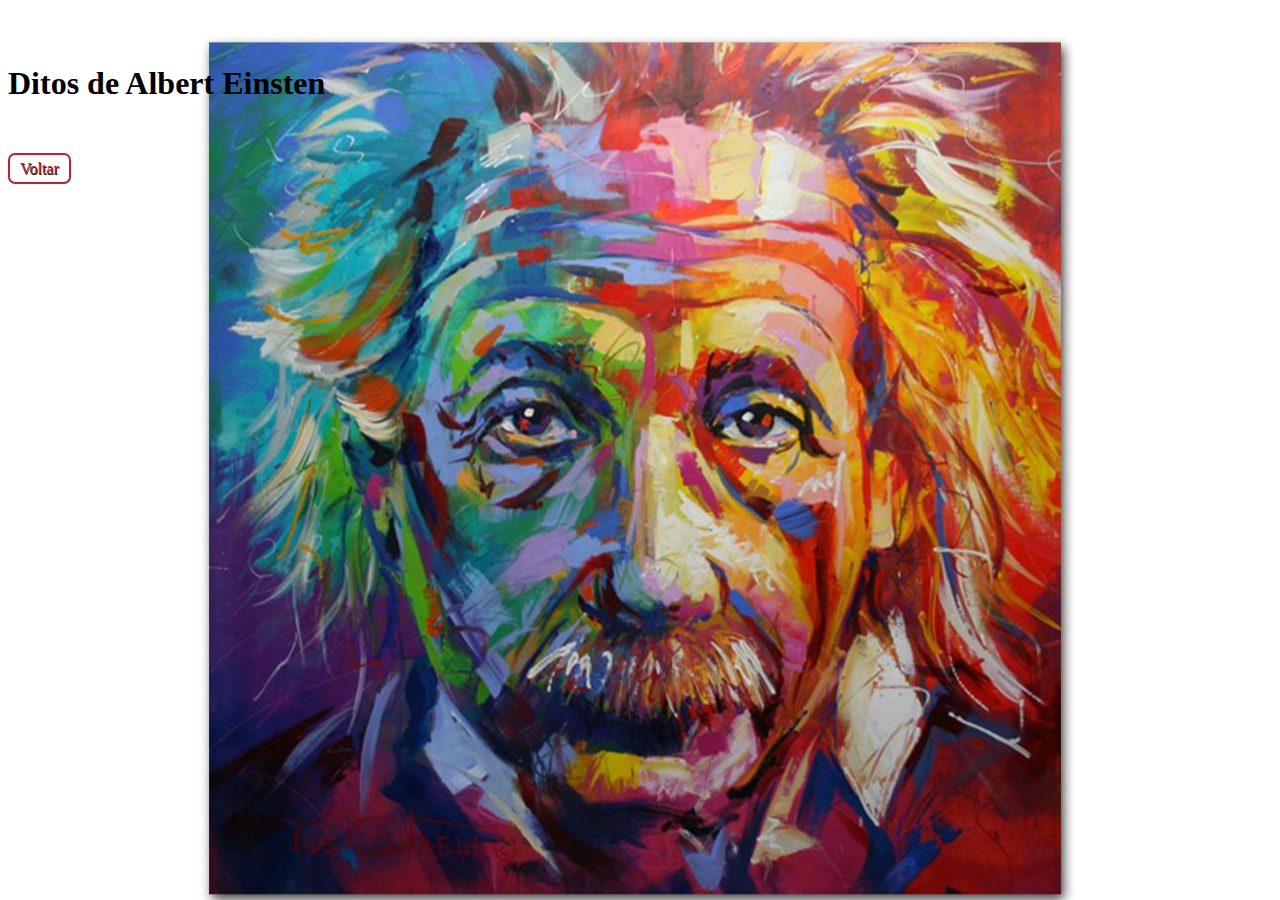
==== botoes.html @ a9ef2147 "Initial commit" ====
<!DOCTYPE html>
<html>
<head>
	<title>Botões</title>
	<meta charset="utf-8">
	<link href="CSS/temqser.css" rel="stylesheet">
</head>
<body><br>
	<br><h1>Ditos de Albert Einsten</h1>
	<br>

		<br>													<a class="botoes" href="index.html"> Voltar </a>


</body>
</html>
---- CSS/temqser.css ----
/*essa é a tag para fazer comentarios*/

body{
	background-image: url(../CSS/fundo/ae.jpg);
	background-position:top; background-position-y: 5%;
	background-repeat:no-repeat;




}

#titulo
{color:rgb(243, 253, 252);
background-color:#0f3646;
text-align: center;
}
/*identification*/

#Frase
{color:black;}
 
/*classes*/

.texto-verde
{color:darkorange;}

.frase01{color:darkorange;

}
/*centimetros*/

#cm{
	background-color:rgb(0, 140, 255);
	width:1cm;
	height:1cm;
}


/*milimetro*/
#mm{
	background-color:red;
		width:10mm;
	height: 10mm;
}
/*inches*/
#in{
	background-color:blue;
	width:1cm;
	height:1cm;
}
/*pixel*/
#px{
	background-color: red;
	width:39px;
	height:39px;
}
/*pontos*/
#pt{
	background-color: blue;
	width:30pt;
	height:30pt;
}
/*picas*/
#pc{
	background-color: red;
	width:2.5pc;
	height:2.5pc;
}

/*medidas de referência*/

/*pixel*/
.px{
	background-color:firebrick;
	width:39px; 
	height: 39px;
}
/*em*/
.em{
	background-color:dodgerblue;
	width:2.43em; 
	height:2.43em;
}
/*viewport-width */
.vw{
	background-color:firebrick;
	width:2.9vw; 
	height:2.9vw;
}
/*viewport-height*/
.vh{
	background-color:dodgerblue;
	width:6.6vh; 
	height: 6.6vh;}

/*viewport-minimun */
 .vmin{
	background-color:firebrick;
	width:6.5vmin; 
	height:6.5vmin;
}
/*viewport-maximun */
.vmax{
	background-color:dodgerblue;
	width:2.9vmax; 
	height:2.9vmax;
}

/*porcemtage, */

.porc{
	background-color:firebrick;
	width:3.5%; 
	height:0.1%;
}

#base{
	background-color: dodgerblue;
	height: 10px;
}
#container
{background-color: firebrick;
color: white;
margin:10px;}

#conteudo
{background-color:dodgerblue;
color: black;
padding: 10px;
}




/*BORDAS



>>>>exemplo para simplificar
.BORDAS{
	border:15px solid firebrick;
}*/

.bordas{

border-width: 15px 10px 15px 10px;
border-style: solid;
border-color: firebrick black ;
border-radius: 15px;
}
/*existe varios modelos de bordas*/

.quadrado{
	width: 100px;
	height: 100px;
	background-color: gold;
	border-radius: 150px;
}

p{
	color: red;
	text-indent: 20px;
	text-align: justify;
	text-transform: capitalize;
/*text-transform: uppercase;
text-transform: lowercase;*/
text-decoration: unset;letter-spacing: 1.5px;
line-height: 3;
word-spacing: 5px;
	}
	a{
		text-decoration: none;
	}
	
	#texto{
		color: rgb(103, 88, 146);

		font-family: helvetica, times, sans-serif;
		font-style: italic;
		font-variant:small-caps;
		
				
		/*pode se usar numeral de 100 a 900 no lugar de "bold"
		tbm pode depeder da familia de font q esta sendo usado*/

	}

.links{
	font-family: 'Indie-Fslower', 'Arial Narrow', Arial, sans-serif; 
	text-decoration: none;
	text-shadow: 1px 0.7px rgb(8, 23, 31);
	color:#bc2035;
	/*background:#aaaa;*/
	padding:5px;
	padding-top:5px;
	padding-bottom:5px;
	border-radius:15px;
	border:5.5px solid #bc2035;
	margin:10px;


}
	
	.links {
		background:#bc2035;
		color:white;
	}
	
	/*.links:visited{
		color:red;

	}*/


.botoes{
	text-decoration: none;
	text-shadow: 0.7px 0.7px black;
	color:#bc2035;	;
	background:none;
	padding:10px;
	padding-top:5px;
	padding-bottom:5px;
	border-radius:7px;
	border:2.5px solid #bc2035;}

	.botoes:active{
		background:#bc2035;
		color: white;
	}

	#overflow
	{       color:rgb(33, 36, 36);
		text-shadow: rgb(174, 206, 203) 0.7px 0.6px;
		text-decoration: unset;letter-spacing: 0.5px;
line-height: 1.5;
			background-color:rgb(85, 133, 91);
			width: 700px;
			height: 100px;
			overflow: auto;
			margin-bottom: 15%;
			margin-left: 10%;
	}
			
			.vat{

				text-decoration: none;
				text-shadow: 0.7px 0.7px black;
				color:grey;
				background:none;
				padding:10px;
				padding-top:5px;
				padding-bottom:5px;
				border-radius:7px;
				border:2.5px solid green;
								bottom: 2%;
					
			}
			.vat:active{
				background: green;
				color:grey;
			}

			
			.alinhamento{
				margin: auto;

				width: 50px;
				height: 50px;
				background-color: green;
				border:2.5px solid black;

			}

			.quadrado1{
		
				width: 100px;
				height: 100px;
				border: 1px solid rgb(156, 128, 128);
				

			}
			.quadrado-red{
				
				background-color: red;
			}
			.quadrado-blue{
				background-color: blue;
				position: absolute;
			right: 0px;
			bottom: 0;
			}
			.quadrado-green{
				background-color: green;
			

			}

			 .quadro{
				 position: relative;
				 width: 700px;
				 height: 400px;
				 border:2px solid grey;
			 }
	/*.botoes:visited{
	color:red;
}*/
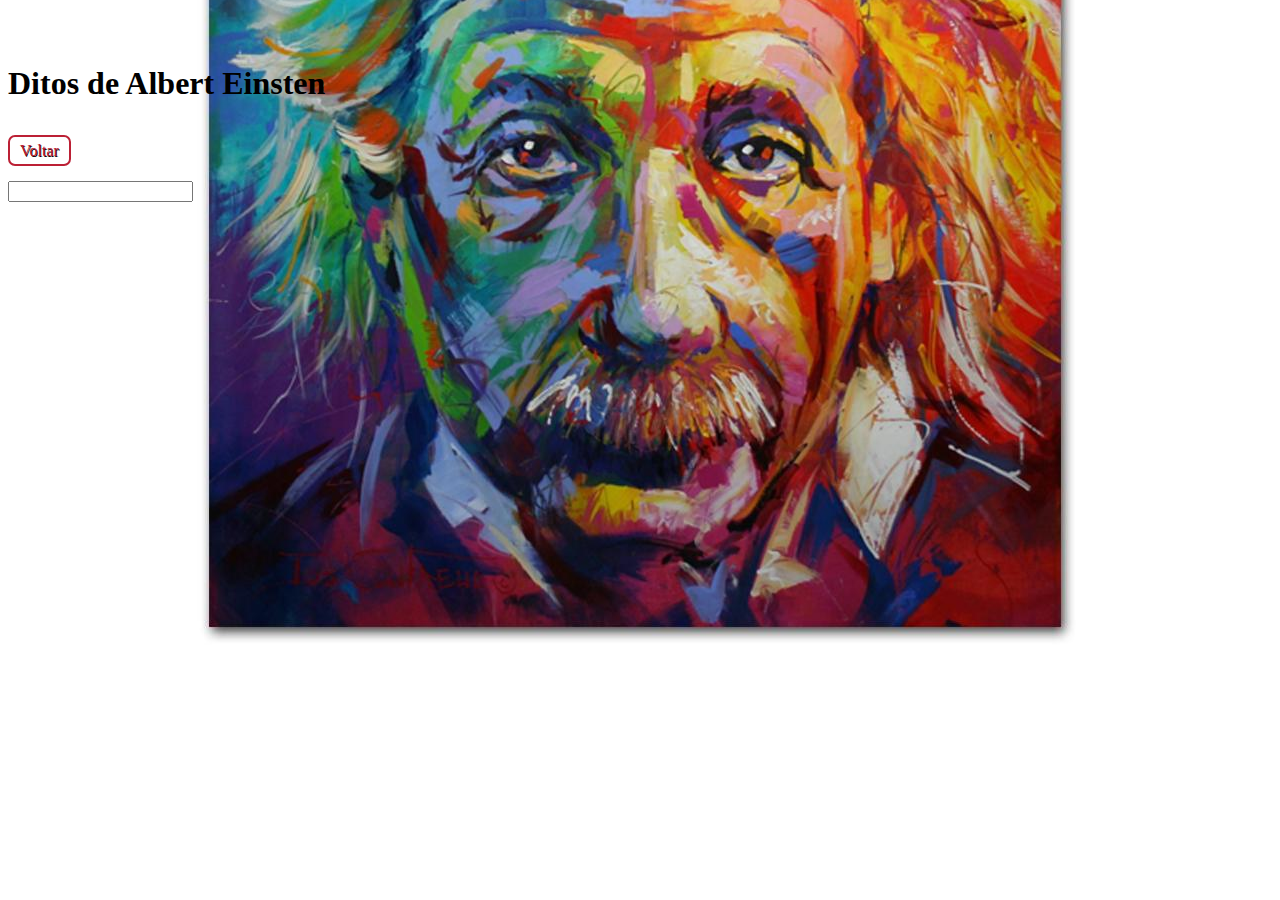
==== commit 74cd44f9: "estudando js" ====
--- a/botoes.html
+++ b/botoes.html
@@ -4,13 +4,40 @@
 	<title>Botões</title>
 	<meta charset="utf-8">
 	<link href="CSS/temqser.css" rel="stylesheet">
+<script>
+
+	onload = function()
+	{
+		let nome = localStorage.getItem("nome");
+		let h1 	 = document.getElementById("nome");
+		h1.innerHTML = nome
+	}
+
+	function atualizar(element){
+
+		let valor = element.value;
+		console.log(valor)
+		localStorage.setItem("nome", valor);
+	}
+
+// localStorage.setItem(); 
+// localStorage.getItem();
+// localStorage.clear();
+
+// JSON.stringify()	
+// JSON.parse()  ele transforma todo objeto em js
+
+</script>
+
+
+
+
 </head>
 <body><br>
 	<br><h1>Ditos de Albert Einsten</h1>
 	<br>
-
-		<br>													<a class="botoes" href="index.html"> Voltar </a>
-
-
+	<a class="botoes" href="index.html"> Voltar </a>
+	<h1 id="nome" ></h1>
+	<input type="text" oninput="atualizar(this)" >
 </body>
-</html>+</html>
--- a/CSS/temqser.css
+++ b/CSS/temqser.css
@@ -1,133 +1,151 @@
 /*essa é a tag para fazer comentarios*/
 
-body{
+body {
 	background-image: url(../CSS/fundo/ae.jpg);
-	background-position:top; background-position-y: 5%;
-	background-repeat:no-repeat;
-
-
-
-
-}
-
-#titulo
-{color:rgb(243, 253, 252);
-background-color:#0f3646;
-text-align: center;
-}
+	background-position: top;
+	background-position-y: 39%;
+	background-repeat: no-repeat;
+
+
+
+
+
+}
+
+#titulo {
+	color: rgb(243, 253, 252);
+	background-color: #0f3646;
+	text-align: center;
+}
+
 /*identification*/
 
-#Frase
-{color:black;}
- 
+#Frase {
+	color: black;
+}
+
 /*classes*/
 
-.texto-verde
-{color:darkorange;}
-
-.frase01{color:darkorange;
-
-}
+.texto-verde {
+	color: darkorange;
+}
+
+.frase01 {
+	color: darkorange;
+
+}
+
 /*centimetros*/
 
-#cm{
-	background-color:rgb(0, 140, 255);
-	width:1cm;
-	height:1cm;
+#cm {
+	background-color: rgb(0, 140, 255);
+	width: 1cm;
+	height: 1cm;
 }
 
 
 /*milimetro*/
-#mm{
-	background-color:red;
-		width:10mm;
+#mm {
+	background-color: red;
+	width: 10mm;
 	height: 10mm;
 }
+
 /*inches*/
-#in{
-	background-color:blue;
-	width:1cm;
-	height:1cm;
-}
+#in {
+	background-color: blue;
+	width: 1cm;
+	height: 1cm;
+}
+
 /*pixel*/
-#px{
+#px {
 	background-color: red;
-	width:39px;
-	height:39px;
-}
+	width: 39px;
+	height: 39px;
+}
+
 /*pontos*/
-#pt{
+#pt {
 	background-color: blue;
-	width:30pt;
-	height:30pt;
-}
+	width: 30pt;
+	height: 30pt;
+}
+
 /*picas*/
-#pc{
+#pc {
 	background-color: red;
-	width:2.5pc;
-	height:2.5pc;
+	width: 2.5pc;
+	height: 2.5pc;
 }
 
 /*medidas de referência*/
 
 /*pixel*/
-.px{
-	background-color:firebrick;
-	width:39px; 
+.px {
+	background-color: firebrick;
+	width: 39px;
 	height: 39px;
 }
+
 /*em*/
-.em{
-	background-color:dodgerblue;
-	width:2.43em; 
-	height:2.43em;
-}
+.em {
+	background-color: dodgerblue;
+	width: 2.43em;
+	height: 2.43em;
+}
+
 /*viewport-width */
-.vw{
-	background-color:firebrick;
-	width:2.9vw; 
-	height:2.9vw;
-}
+.vw {
+	background-color: firebrick;
+	width: 2.9vw;
+	height: 2.9vw;
+}
+
 /*viewport-height*/
-.vh{
-	background-color:dodgerblue;
-	width:6.6vh; 
-	height: 6.6vh;}
+.vh {
+	background-color: dodgerblue;
+	width: 6.6vh;
+	height: 6.6vh;
+}
 
 /*viewport-minimun */
- .vmin{
-	background-color:firebrick;
-	width:6.5vmin; 
-	height:6.5vmin;
-}
+.vmin {
+	background-color: firebrick;
+	width: 6.5vmin;
+	height: 6.5vmin;
+}
+
 /*viewport-maximun */
-.vmax{
-	background-color:dodgerblue;
-	width:2.9vmax; 
-	height:2.9vmax;
+.vmax {
+	background-color: dodgerblue;
+	width: 2.9vmax;
+	height: 2.9vmax;
 }
 
 /*porcemtage, */
 
-.porc{
-	background-color:firebrick;
-	width:3.5%; 
-	height:0.1%;
-}
-
-#base{
+.porc {
+	background-color: firebrick;
+	width: 3.5%;
+	height: 0.1%;
+}
+
+#base {
 	background-color: dodgerblue;
 	height: 10px;
 }
-#container
-{background-color: firebrick;
-color: white;
-margin:10px;}
-
-#conteudo
-{background-color:dodgerblue;
-color: black;
-padding: 10px;
+
+#container {
+	background-color: firebrick;
+	color: white;
+	margin: 10px;
+}
+
+#conteudo {
+	background-color: dodgerblue;
+	color: black;
+	padding: 10px;
 }
 
 
@@ -142,166 +160,182 @@
 	border:15px solid firebrick;
 }*/
 
-.bordas{
-
-border-width: 15px 10px 15px 10px;
-border-style: solid;
-border-color: firebrick black ;
-border-radius: 15px;
-}
+.bordas {
+
+	border-width: 15px 10px 15px 10px;
+	border-style: solid;
+	border-color: firebrick black;
+	border-radius: 15px;
+}
+
 /*existe varios modelos de bordas*/
 
-.quadrado{
+.quadrado {
 	width: 100px;
 	height: 100px;
 	background-color: gold;
 	border-radius: 150px;
 }
 
-p{
+p {
 	color: red;
 	text-indent: 20px;
 	text-align: justify;
 	text-transform: capitalize;
-/*text-transform: uppercase;
+	/*text-transform: uppercase;
 text-transform: lowercase;*/
-text-decoration: unset;letter-spacing: 1.5px;
-line-height: 3;
-word-spacing: 5px;
-	}
-	a{
-		text-decoration: none;
-	}
-	
-	#texto{
-		color: rgb(103, 88, 146);
-
-		font-family: helvetica, times, sans-serif;
-		font-style: italic;
-		font-variant:small-caps;
-		
-				
-		/*pode se usar numeral de 100 a 900 no lugar de "bold"
+	text-decoration: unset;
+	letter-spacing: 1.5px;
+	line-height: 3;
+	word-spacing: 5px;
+}
+
+a {
+	text-decoration: none;
+}
+
+#texto {
+	color: rgb(103, 88, 146);
+
+	font-family: helvetica, times, sans-serif;
+	font-style: italic;
+	font-variant: small-caps;
+
+
+	/*pode se usar numeral de 100 a 900 no lugar de "bold"
 		tbm pode depeder da familia de font q esta sendo usado*/
 
-	}
-
-.links{
-	font-family: 'Indie-Fslower', 'Arial Narrow', Arial, sans-serif; 
+}
+
+.links {
+	font-family: 'Indie-Fslower', 'Arial Narrow', Arial, sans-serif;
 	text-decoration: none;
 	text-shadow: 1px 0.7px rgb(8, 23, 31);
-	color:#bc2035;
+	color: #bc2035;
 	/*background:#aaaa;*/
-	padding:5px;
-	padding-top:5px;
-	padding-bottom:5px;
-	border-radius:15px;
-	border:5.5px solid #bc2035;
-	margin:10px;
-
-
-}
-	
-	.links {
-		background:#bc2035;
-		color:white;
-	}
-	
-	/*.links:visited{
+	padding: 5px;
+	padding-top: 5px;
+	padding-bottom: 5px;
+	border-radius: 15px;
+	border: 5.5px solid #bc2035;
+	margin: 10px;
+
+
+}
+
+.links {
+	background: #bc2035;
+	color: white;
+}
+
+/*.links:visited{
 		color:red;
 
 	}*/
 
 
-.botoes{
+.botoes {
 	text-decoration: none;
 	text-shadow: 0.7px 0.7px black;
-	color:#bc2035;	;
-	background:none;
-	padding:10px;
-	padding-top:5px;
-	padding-bottom:5px;
-	border-radius:7px;
-	border:2.5px solid #bc2035;}
-
-	.botoes:active{
-		background:#bc2035;
-		color: white;
-	}
-
-	#overflow
-	{       color:rgb(33, 36, 36);
-		text-shadow: rgb(174, 206, 203) 0.7px 0.6px;
-		text-decoration: unset;letter-spacing: 0.5px;
-line-height: 1.5;
-			background-color:rgb(85, 133, 91);
-			width: 700px;
-			height: 100px;
-			overflow: auto;
-			margin-bottom: 15%;
-			margin-left: 10%;
-	}
-			
-			.vat{
-
-				text-decoration: none;
-				text-shadow: 0.7px 0.7px black;
-				color:grey;
-				background:none;
-				padding:10px;
-				padding-top:5px;
-				padding-bottom:5px;
-				border-radius:7px;
-				border:2.5px solid green;
-								bottom: 2%;
-					
-			}
-			.vat:active{
-				background: green;
-				color:grey;
-			}
-
-			
-			.alinhamento{
-				margin: auto;
-
-				width: 50px;
-				height: 50px;
-				background-color: green;
-				border:2.5px solid black;
-
-			}
-
-			.quadrado1{
-		
-				width: 100px;
-				height: 100px;
-				border: 1px solid rgb(156, 128, 128);
-				
-
-			}
-			.quadrado-red{
-				
-				background-color: red;
-			}
-			.quadrado-blue{
-				background-color: blue;
-				position: absolute;
-			right: 0px;
-			bottom: 0;
-			}
-			.quadrado-green{
-				background-color: green;
-			
-
-			}
-
-			 .quadro{
-				 position: relative;
-				 width: 700px;
-				 height: 400px;
-				 border:2px solid grey;
-			 }
-	/*.botoes:visited{
+	color: #bc2035;
+	;
+	background: none;
+	padding: 10px;
+	padding-top: 5px;
+	padding-bottom: 5px;
+	border-radius: 7px;
+	border: 2.5px solid #bc2035;
+}
+
+.botoes:active {
+	background: #bc2035;
+	color: white;
+}
+
+#overflow {
+	color: rgb(33, 36, 36);
+	text-shadow: rgb(174, 206, 203) 0.7px 0.6px;
+	text-decoration: unset;
+	letter-spacing: 0.5px;
+	line-height: 1.5;
+	background-color: rgb(85, 133, 91);
+	width: 700px;
+	height: 100px;
+	overflow: auto;
+	margin-bottom: 15%;
+	margin-left: 10%;
+}
+
+.vat {
+
+	text-decoration: none;
+	text-shadow: 0.7px 0.7px black;
+	color: grey;
+	background: none;
+	padding: 10px;
+	padding-top: 5px;
+	padding-bottom: 5px;
+	border-radius: 7px;
+	border: 2.5px solid green;
+	bottom: 2%;
+
+}
+
+.vat:active {
+	background: green;
+	color: grey;
+}
+
+
+.alinhamento {
+	margin: auto;
+
+	width: 50px;
+	height: 50px;
+	background-color: green;
+	border: 2.5px solid black;
+
+}
+
+.quadrado1 {
+
+	width: 100px;
+	height: 100px;
+	border: 1px solid rgb(156, 128, 128);
+	display: grid;
+
+}
+
+.quadrado-red {
+
+	background-color: red;
+}
+
+.quadrado-blue {
+	background-color: blue;
+	position: absolute;
+	right: 0px;
+	bottom: 0;
+}
+
+.quadrado-green {
+	background-color: green;
+
+
+}
+
+.quadro {
+	position: relative;
+	width: 700px;
+	height: 400px;
+	border: 2px solid grey;
+}
+
+.footer {
+	height: 150px;
+	background: linear-gradient(to bottom, rgb(23, 83, 113), rgb(81, 184, 182), rgb(169, 169, 186));
+}
+
+/*.botoes:visited{
 	color:red;
-}*/
+}*/